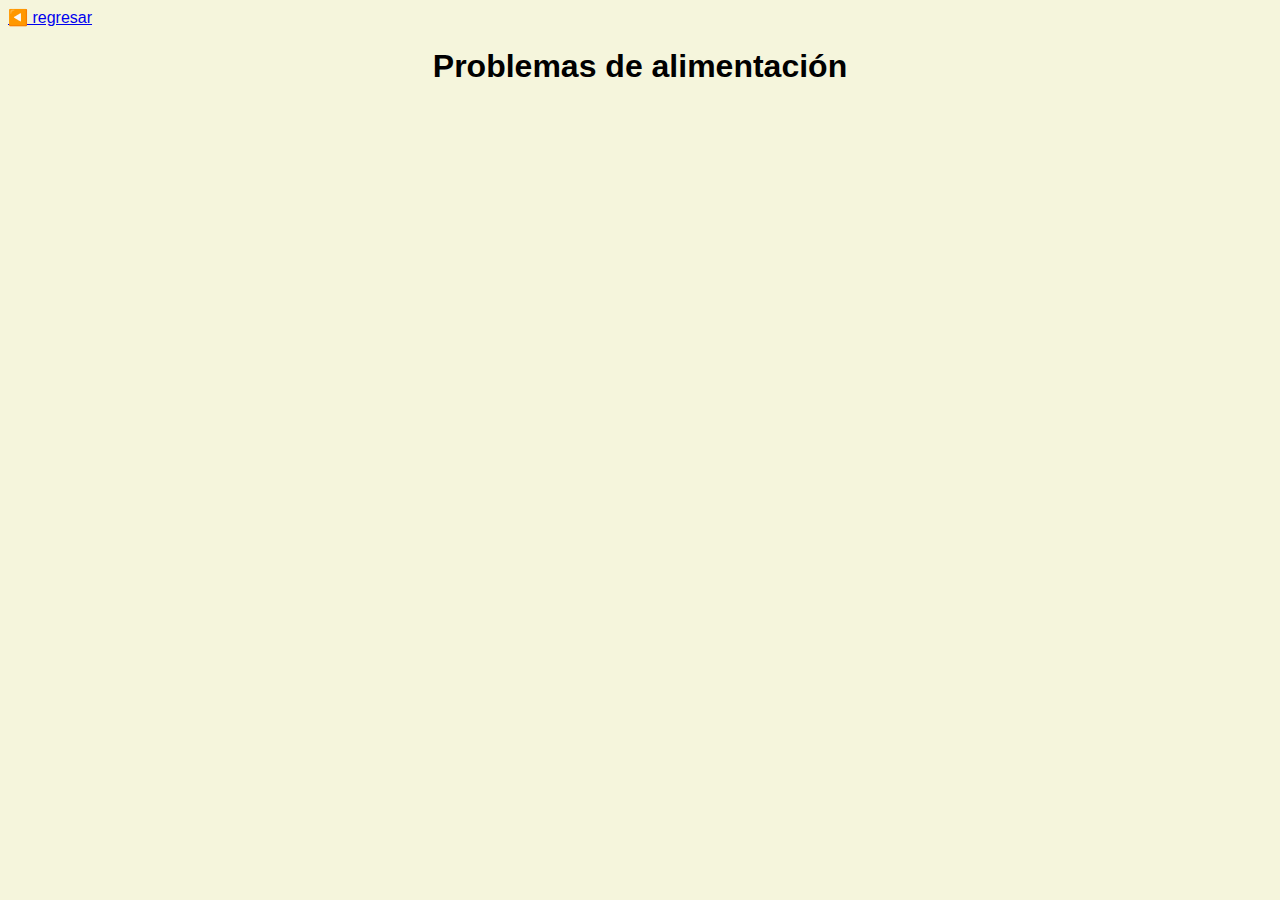
==== contents/alimentacion.html @ 9543ec47 "Add files via upload" ====
<!DOCTYPE html>
<html>
    <head>
        <meta charset="utf-8">
        <meta http-equiv="X-UA-Compatible" content="IE=edge">
        <title>Proyecto de Civismo</title>
        <meta name="description" content="Nuestro proyecto de civismo que habla de problemas alimenticios, diferencias físicas y personales (emocionales), cómo se comunican los adolescentes? (Redes sociales, música, lenguaje), derechos de los adolescentes y relaciones afectivas y autoestima">
        <link rel="stylesheet" href="/main.css">
    </head>
    <body>
        <a href="/index.html">◀️ regresar</a>
        <h1>Problemas de alimentación</h1>
        <p></p>
        
    </body>
</html>
---- main.css ----
body {
    font-family: Arial, sans-serif;
    background-color: beige
}
h1 {
    text-align: center;
}

img {
    box-shadow: 0px 0px 10px;
}


#names {
    background-color: bisque;
    padding: 17px;
    box-shadow: 0px 0px 10px;
    float: left;
    clear: left
}

#contents {
    background-color: bisque;
    float: right;
    width: 15em;
    margin: 20px;
    padding: 10px;
    box-shadow: 0px 0px 10px
}
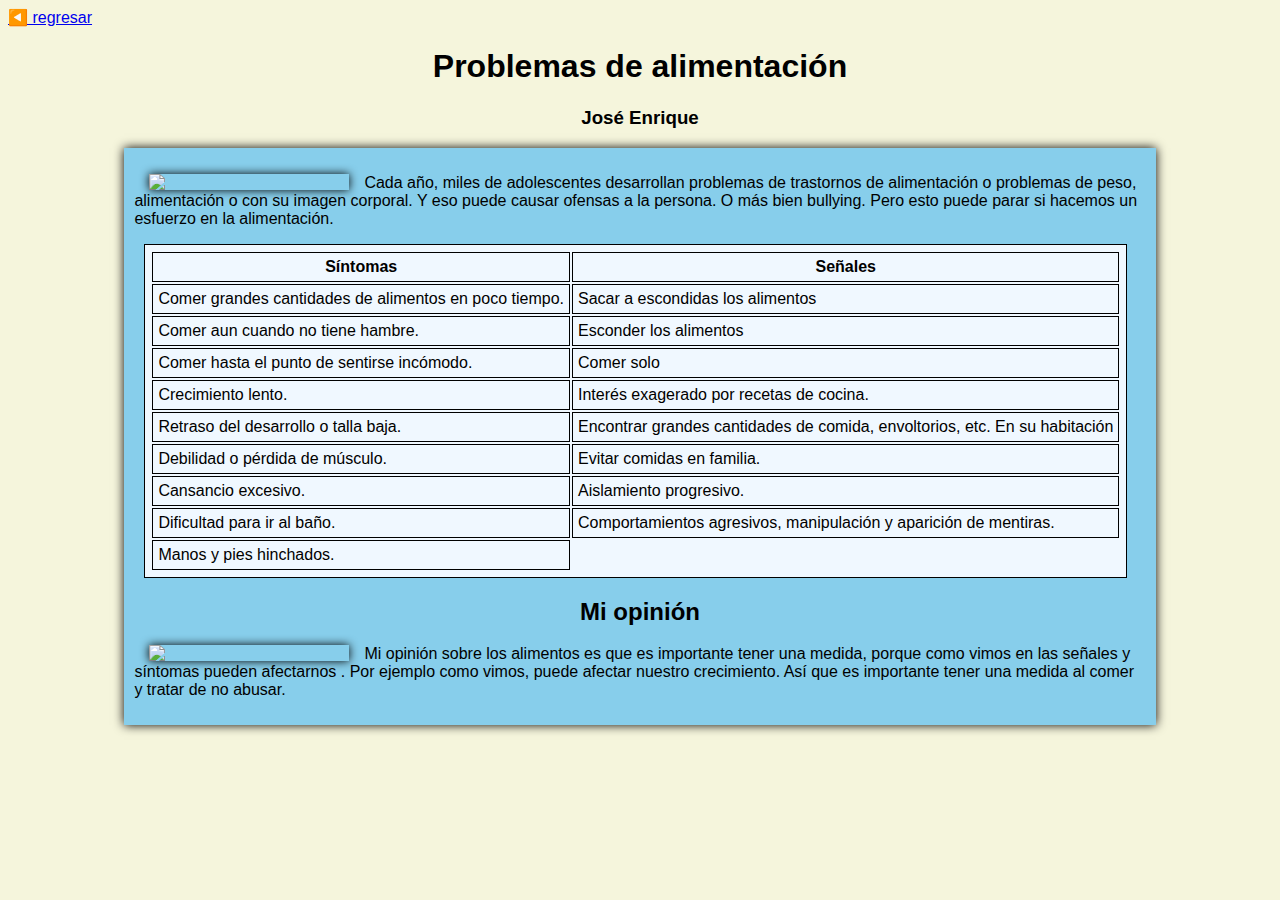
==== commit a4802843: "Add files via upload" ====
--- a/contents/alimentacion.html
+++ b/contents/alimentacion.html
@@ -3,14 +3,71 @@
     <head>
         <meta charset="utf-8">
         <meta http-equiv="X-UA-Compatible" content="IE=edge">
-        <title>Proyecto de Civismo</title>
+        <title>Civismo - Alimentación</title>
         <meta name="description" content="Nuestro proyecto de civismo que habla de problemas alimenticios, diferencias físicas y personales (emocionales), cómo se comunican los adolescentes? (Redes sociales, música, lenguaje), derechos de los adolescentes y relaciones afectivas y autoestima">
         <link rel="stylesheet" href="/main.css">
     </head>
     <body>
         <a href="/index.html">◀️ regresar</a>
         <h1>Problemas de alimentación</h1>
-        <p></p>
+        <h3>José Enrique</h3>
+        <div class="information" id="alimentacion">
+            <p>
+                <img src="/images/comida.png" width=200px class="info-images">
+                
+                Cada año, miles de adolescentes desarrollan problemas de trastornos de alimentación o problemas de peso, alimentación o con su imagen corporal. Y eso puede causar ofensas a la persona. O más bien bullying. Pero esto puede parar si hacemos un esfuerzo en la alimentación. </p>
+            
+            <table>
+                <tr>
+                    <th>Síntomas</th>
+                    <th>Señales</th>
+                </tr>
+                <tr>
+                    <td>Comer grandes cantidades de alimentos en poco tiempo.</td>
+                    <td>Sacar a escondidas los alimentos
+</td>
+                </tr>
+                <tr>
+                    <td>Comer aun cuando no tiene hambre.
+</td>
+                    <td>Esconder los alimentos 
+</td>
+                </tr>
+                <tr>
+                    <td>Comer hasta el punto de sentirse incómodo.
+</td>
+                    <td>Comer solo</td>
+                </tr>
+                <tr>
+                    <td>Crecimiento lento.</td>
+                    <td>Interés exagerado por recetas de cocina.</td>
+                </tr>
+                <tr>
+                    <td>Retraso del desarrollo o talla baja.</td>
+                    <td>Encontrar grandes cantidades de comida, envoltorios, etc. En su habitación</td>
+                </tr>
+                <tr>
+                    <td>Debilidad o pérdida de músculo.</td>
+                    <td>Evitar comidas en familia.</td>
+                </tr>
+                <tr>
+                    <td>Cansancio excesivo.</td>
+                    <td>Aislamiento progresivo.</td>
+                </tr>
+                <tr>
+                    <td>Dificultad para ir al baño.</td>
+                    <td>Comportamientos agresivos, manipulación y aparición de mentiras.</td>
+                </tr>
+                <tr>
+                    <td>Manos y pies hinchados.</td>
+                </tr>
+            </table>
+            
+            <h2>Mi opinión</h2>
+            <p>
+                <img src="/images/comida1.png" width=200px class="info-images">
+                Mi opinión sobre los alimentos  es que es importante tener una medida, porque como vimos en las señales y síntomas pueden afectarnos . Por ejemplo como vimos, puede afectar nuestro crecimiento. Así que es importante tener una medida al comer y tratar de no abusar.</p>
+        </div>
         
     </body>
 </html>--- a/main.css
+++ b/main.css
@@ -1,9 +1,22 @@
 body {
     font-family: Arial, sans-serif;
-    background-color: beige
+    background-color: beige;
 }
-h1 {
+
+#index-body {
+    font-size: 2em;
+}
+
+h1, h2, h3 {
     text-align: center;
+}
+
+table, th, td {
+    background-color: aliceblue;
+    clear: both;
+    margin: 10px;
+    padding: 5px;
+    border: 1px solid;
 }
 
 img {
@@ -14,6 +27,7 @@
 #names {
     background-color: bisque;
     padding: 17px;
+    padding-left: 50px;
     box-shadow: 0px 0px 10px;
     float: left;
     clear: left
@@ -26,4 +40,59 @@
     margin: 20px;
     padding: 10px;
     box-shadow: 0px 0px 10px
+}
+
+.info-heading {
+    clear: both;
+    margin-top: 50px;
+}
+
+.info-images {
+    float: left;
+    margin: 0px 15px
+}
+
+.bottom-image {
+    display: block;
+    margin-left: auto;
+    margin-right: auto;
+    margin-bottom: 10px;
+}
+
+.transparent {
+    all: initial;
+    display: block;
+    margin-left: auto;
+    margin-right: auto;
+    width: 50%;
+}
+
+.information {
+    width: 80%;
+    height: auto;
+    margin: auto;
+    margin-bottom: 40px;
+    padding: 10px;
+    box-shadow: 0px 0px 10px;
+    overflow-y: auto;
+}
+
+#alimentacion {
+    background-color: skyblue;
+}
+
+#diferencias {
+    background-color: burlywood
+}
+
+#comunicacion {
+    background-color: lightgray
+}
+
+#derechos {
+    background-color: lightgreen
+}
+
+#relaciones {
+    background-color: azure
 }